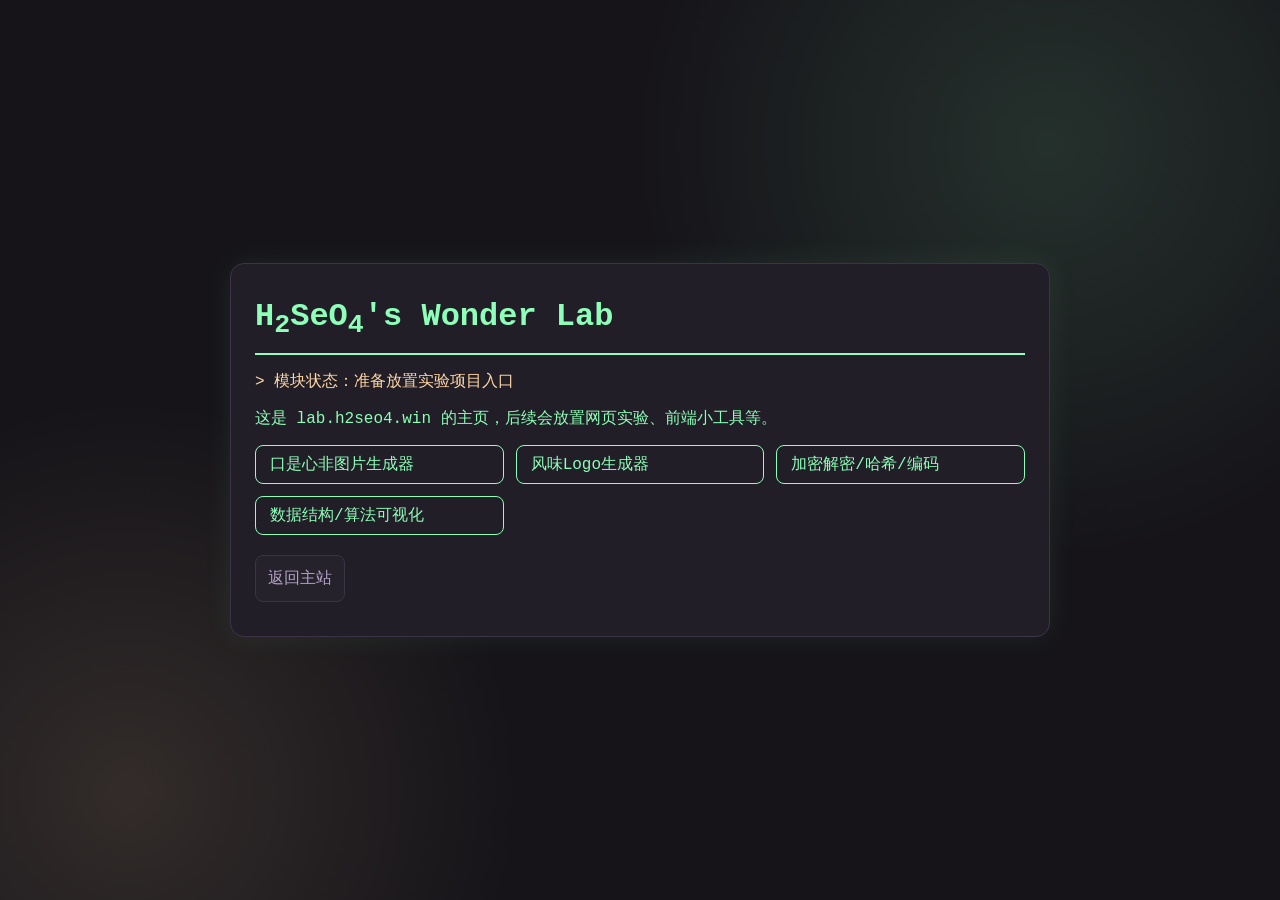
==== lab/index.html @ f16a66b2 "我的主站" ====
<!DOCTYPE html>
<html lang="zh-CN">
<head>
    <meta charset="UTF-8">
    <meta name="viewport" content="width=device-width, initial-scale=1.0">
    <title>Lab | H2SeO4</title>
    <link rel="stylesheet" href="./styles.css">
</head>
<body>
    <main class="card">
        <h1>H<sub>2</sub>SeO<sub>4</sub>'s Wonder Lab</h1>
        <p class="tips">> 模块状态：准备放置实验项目入口</p>
        <p>这是 lab.h2seo4.win 的主页，后续会放置网页实验、前端小工具等。</p>

        <section class="grid">
            <a class="item" href="https://insincere.lab.h2seo4.win">口是心非图片生成器</a>
            <a class="item" href="https://lognify.lab.h2seo4.win">风味Logo生成器</a>
            <a class="item" href="https://crypt.lab.h2seo4.win">加密解密/哈希/编码</a>
            <a class="item" href="https://visualization.lab.h2seo4.win">数据结构/算法可视化</a>
        </section>

        <div class="nav">
            <a href="https://h2seo4.win">返回主站</a>
        </div>
    </main>

    <div class="cursor-dot" id="cursorDot"></div>
    <div class="cursor-ring" id="cursorRing"></div>

    <script src="./script.js"></script>
</body>
</html>
---- lab/styles.css ----
:root {
    --bg-main: #161419;
    --bg-panel: #221e27;
    --line: #3c3348;
    --text-main: #8dffb8;
    --text-sub: #ffd7a5;
    --muted: #b3a2c7;
}

* {
    box-sizing: border-box;
}

body {
    margin: 0;
    min-height: 100vh;
    display: grid;
    place-items: center;
    padding: 20px;
    font-family: 'Courier New', monospace;
    color: var(--text-main);
    background:
        radial-gradient(circle at 82% 16%, rgba(141, 255, 184, 0.12), transparent 32%),
        radial-gradient(circle at 10% 88%, rgba(255, 215, 165, 0.12), transparent 28%),
        var(--bg-main);
    cursor: none;
    overflow: hidden;
}

.card {
    width: min(820px, 100%);
    border: 1px solid var(--line);
    background: var(--bg-panel);
    border-radius: 14px;
    padding: 34px 24px;
    box-shadow: 0 0 30px rgba(141, 255, 184, 0.08);
}

h1 {
    margin: 0;
    border-bottom: 2px solid var(--text-main);
    padding-bottom: 12px;
}

.tips {
    color: var(--text-sub);
    margin: 16px 0;
}

.grid {
    display: grid;
    grid-template-columns: repeat(3, minmax(0, 1fr));
    gap: 12px;
    margin-top: 16px;
}

@media (max-width: 720px) {
    .grid {
        grid-template-columns: repeat(2, minmax(0, 1fr));
    }
}

@media (max-width: 480px) {
    .grid {
        grid-template-columns: 1fr;
    }
}

.item {
    display: block;
    text-decoration: none;
    color: var(--text-main);
    border: 1px solid var(--text-main);
    border-radius: 8px;
    padding: 8px 14px;
    transition: all 0.18s ease;
}

.nav {
    margin-top: 20px;
    display: flex;
    gap: 12px;
    flex-wrap: wrap;
}

a {
    text-decoration: none;
    transition: all 0.18s ease;
}

.item:hover {
    background: var(--text-main);
    color: #1a1620;
    transform: translateY(-2px);
}

.nav a {
    border: 1px solid var(--line);
    border-radius: 8px;
    padding: 12px;
    color: var(--muted);
    background: rgba(255, 255, 255, 0.02);
}

.nav a:hover {
    border-color: var(--text-main);
    color: var(--text-main);
    transform: translateY(-2px);
}

.cursor-dot {
    position: fixed;
    left: 0;
    top: 0;
    width: 12px;
    height: 12px;
    border-radius: 50%;
    pointer-events: none;
    background: var(--text-main);
    box-shadow: 0 0 14px rgba(141, 255, 184, 0.9);
    transform: translate(-50%, -50%);
    z-index: 9999;
}

.cursor-ring {
    position: fixed;
    left: 0;
    top: 0;
    width: 30px;
    height: 30px;
    border-radius: 50%;
    pointer-events: none;
    border: 1px solid rgba(141, 255, 184, 0.9);
    transform: translate(-50%, -50%);
    z-index: 9998;
    transition: width 0.2s ease, height 0.2s ease, border-color 0.2s ease;
}

.cursor-ring.active {
    width: 40px;
    height: 40px;
    border-color: rgba(255, 215, 165, 0.95);
}

.bubble {
    position: fixed;
    left: 0;
    top: 0;
    width: 14px;
    height: 14px;
    border-radius: 50%;
    pointer-events: none;
    border: 1px solid currentColor;
    transform: translate(-50%, -50%);
    opacity: 0.9;
    animation: floatFade 760ms ease-out forwards;
    z-index: 9997;
}

.bubble.large {
    width: 20px;
    height: 20px;
}

@keyframes floatFade {
    0% {
        transform: translate(-50%, -50%) scale(0.7);
        opacity: 0.9;
    }
    100% {
        transform: translate(-50%, calc(-50% - 52px)) scale(1.6);
        opacity: 0;
    }
}
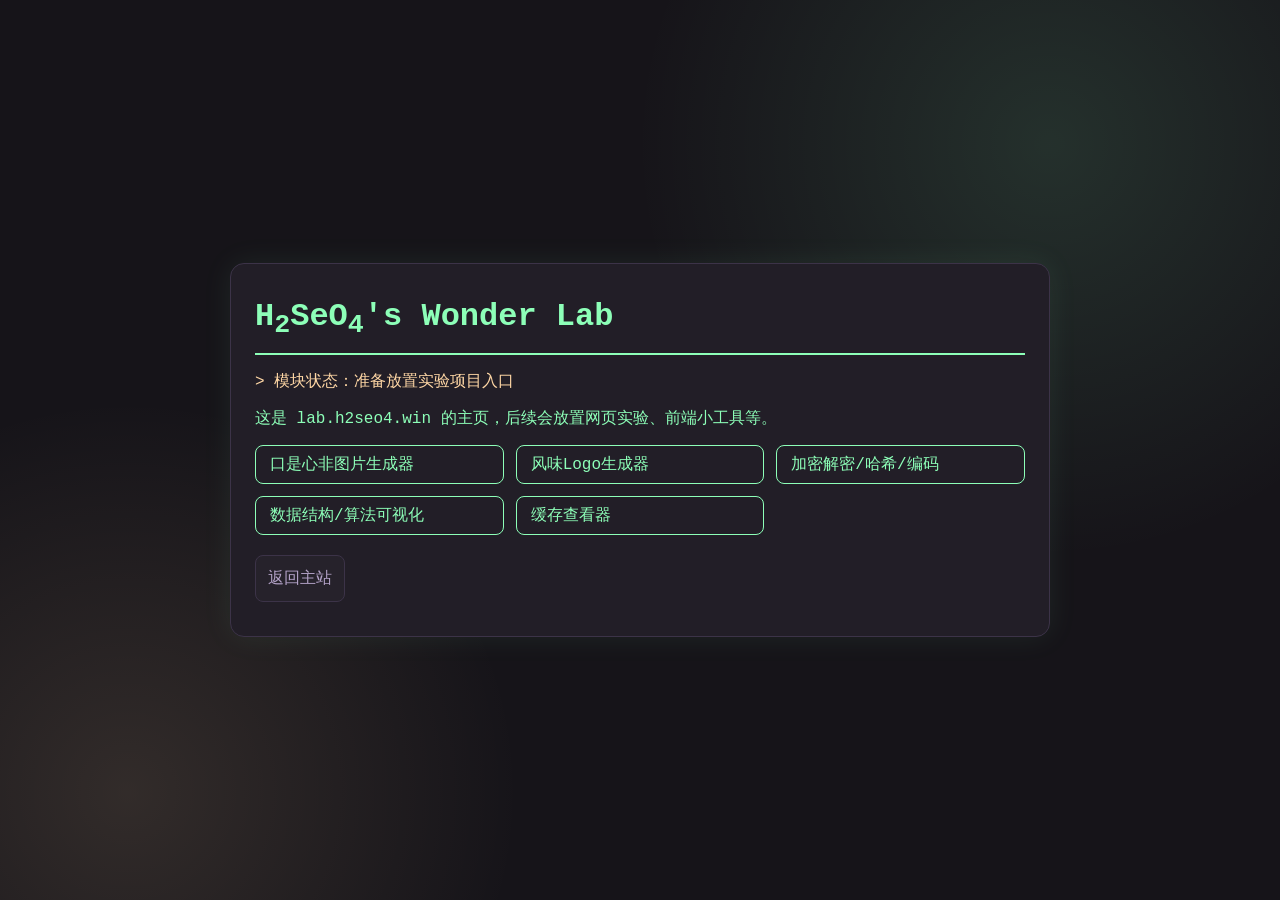
==== commit 4754142d: "添加“缓存查看器”链接" ====
--- a/lab/index.html
+++ b/lab/index.html
@@ -17,6 +17,7 @@
             <a class="item" href="https://lognify.lab.h2seo4.win">风味Logo生成器</a>
             <a class="item" href="https://crypt.lab.h2seo4.win">加密解密/哈希/编码</a>
             <a class="item" href="https://visualization.lab.h2seo4.win">数据结构/算法可视化</a>
+            <a class="item" href="https://cacheviewer.lab.h2seo4.win">缓存查看器</a>
         </section>
 
         <div class="nav">
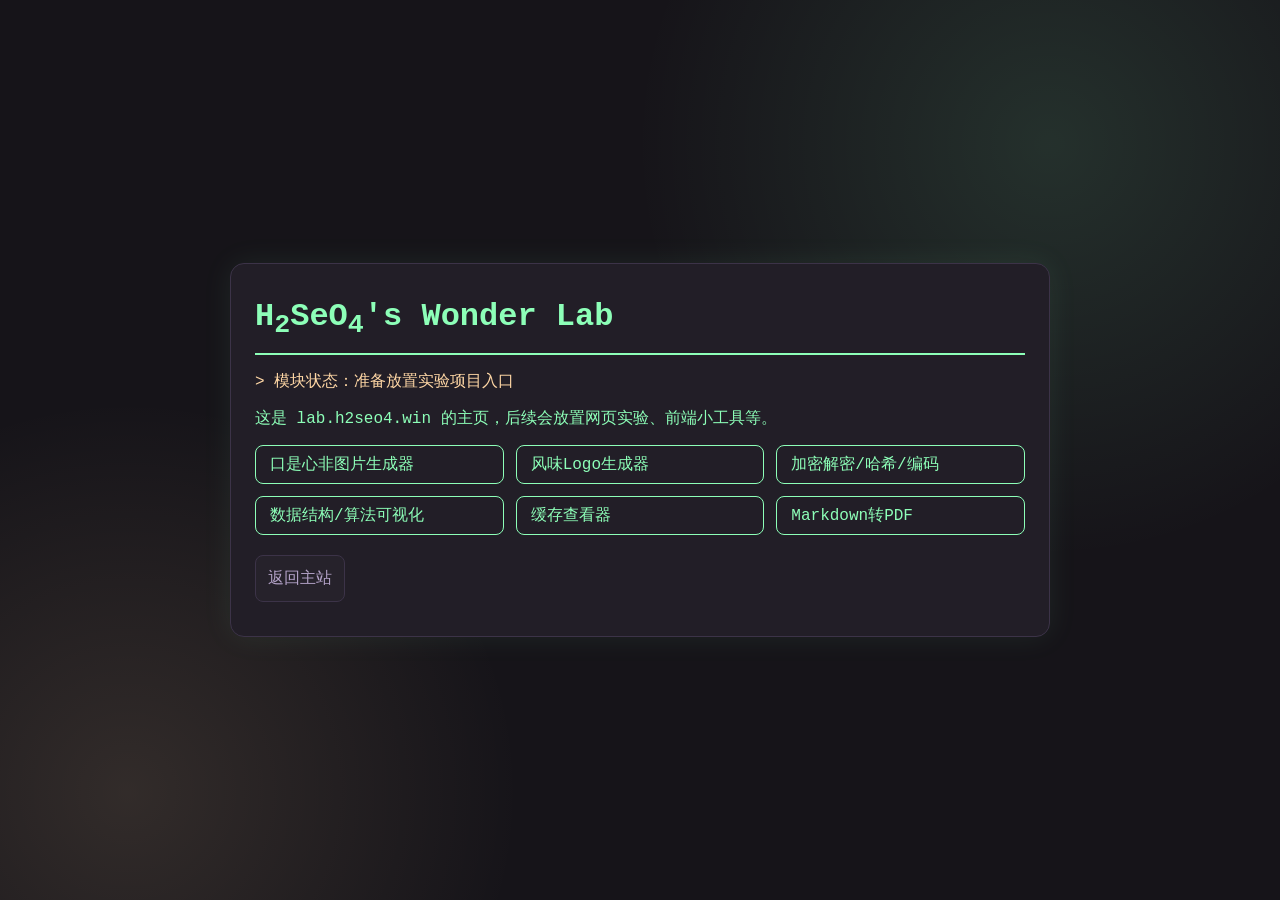
==== commit 89bad3ed: "添加”Markdown转PDF“链接" ====
--- a/lab/index.html
+++ b/lab/index.html
@@ -18,6 +18,7 @@
             <a class="item" href="https://crypt.lab.h2seo4.win">加密解密/哈希/编码</a>
             <a class="item" href="https://visualization.lab.h2seo4.win">数据结构/算法可视化</a>
             <a class="item" href="https://cacheviewer.lab.h2seo4.win">缓存查看器</a>
+            <a class="item" href="https://md2pdf.lab.h2seo4.win">Markdown转PDF</a>
         </section>
 
         <div class="nav">
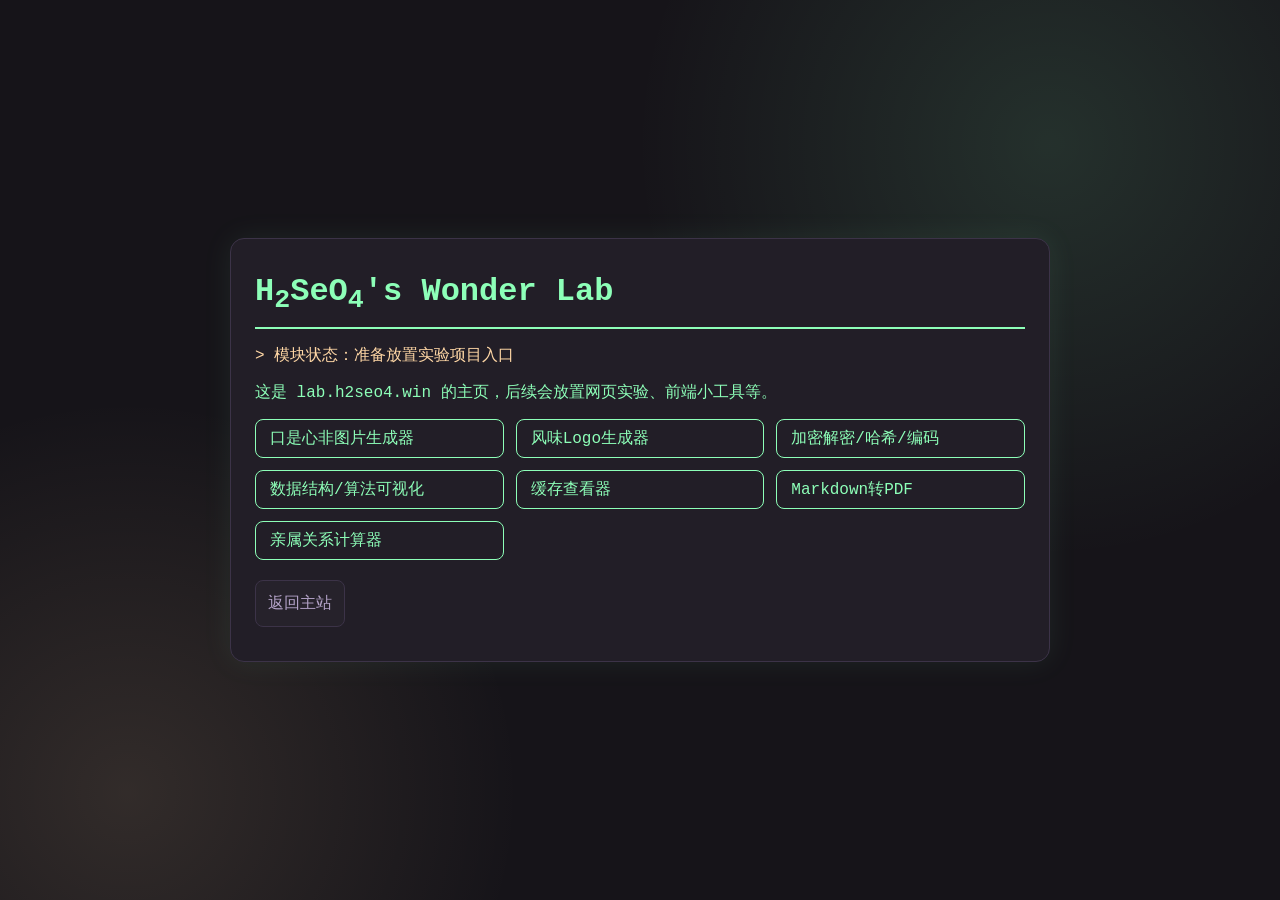
==== commit 3b55cbec: "添加“亲属关系计算器”链接" ====
--- a/lab/index.html
+++ b/lab/index.html
@@ -19,6 +19,7 @@
             <a class="item" href="https://visualization.lab.h2seo4.win">数据结构/算法可视化</a>
             <a class="item" href="https://cacheviewer.lab.h2seo4.win">缓存查看器</a>
             <a class="item" href="https://md2pdf.lab.h2seo4.win">Markdown转PDF</a>
+            <a class="item" href="https://relationship.lab.h2seo4.win">亲属关系计算器</a>
         </section>
 
         <div class="nav">
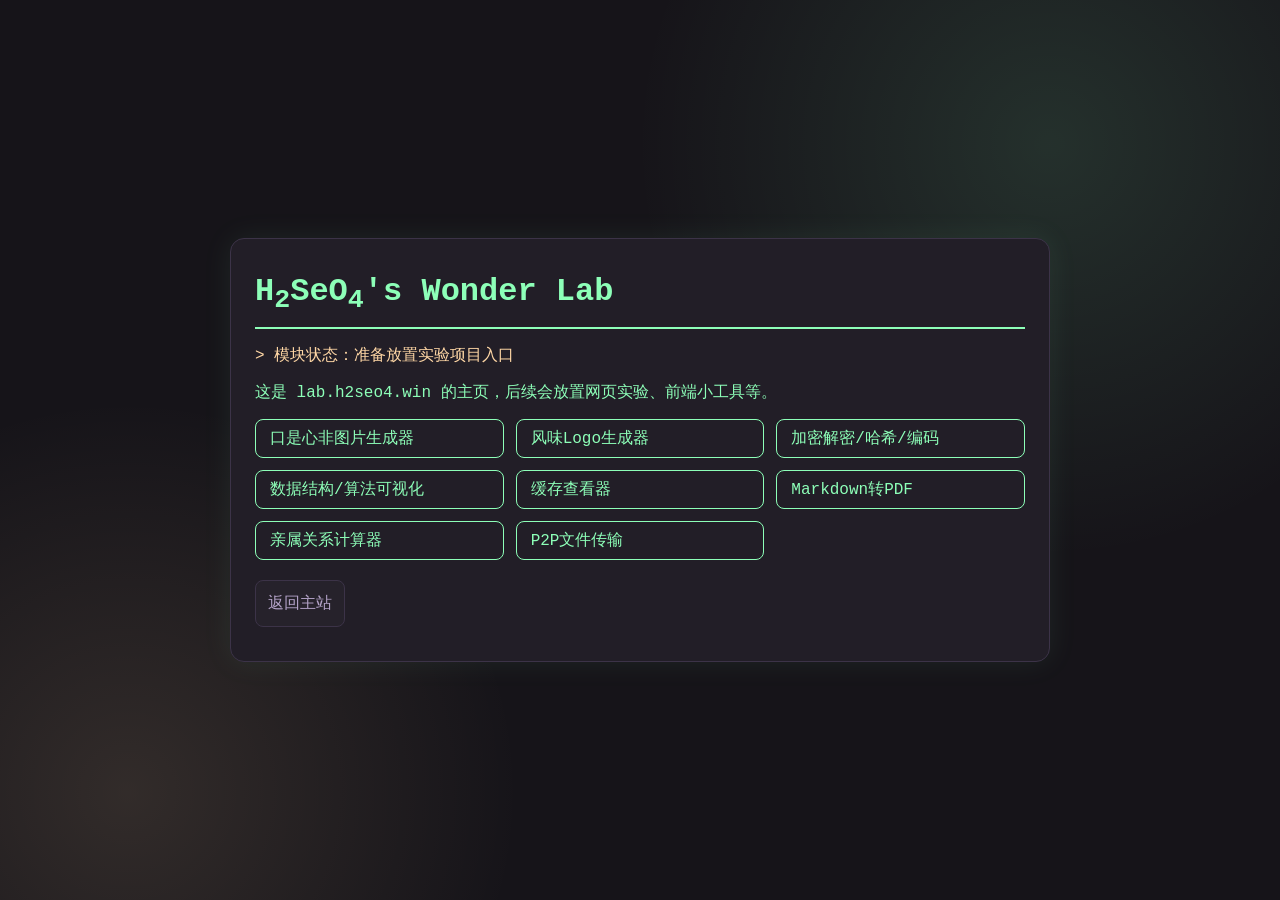
==== commit 14220253: "添加“P2P文件传输”连接" ====
--- a/lab/index.html
+++ b/lab/index.html
@@ -20,6 +20,7 @@
             <a class="item" href="https://cacheviewer.lab.h2seo4.win">缓存查看器</a>
             <a class="item" href="https://md2pdf.lab.h2seo4.win">Markdown转PDF</a>
             <a class="item" href="https://relationship.lab.h2seo4.win">亲属关系计算器</a>
+            <a class="item" href="https://p2p.lab.h2seo4.win">P2P文件传输</a>
         </section>
 
         <div class="nav">
